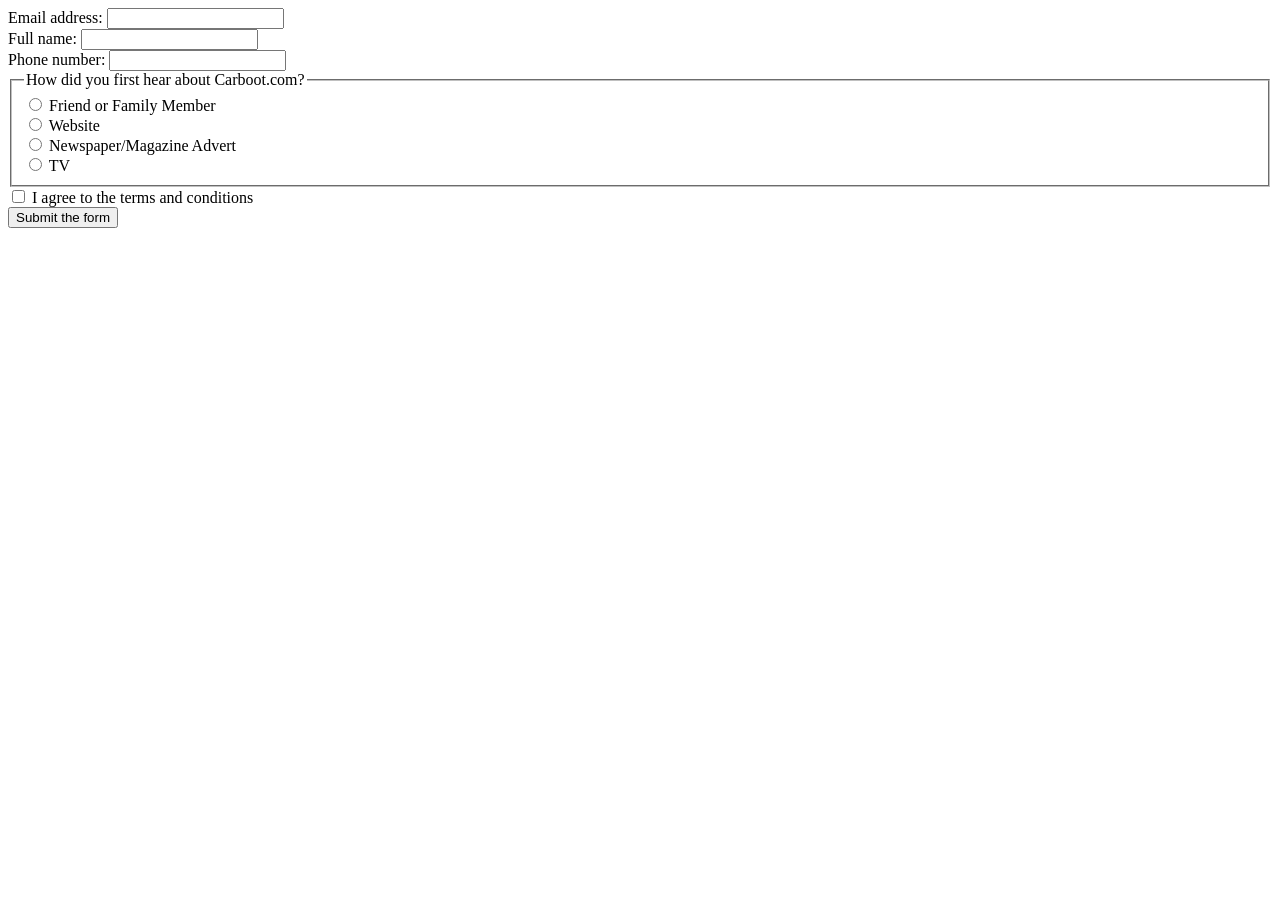
==== html-forms.html @ e1bf9a1c "initial commit" ====
<!DOCTYPE html>
<html>
<head>
<meta http-equiv="content-type" content="text/html;charset=utf-8">
<title>Sample HTML form</title>
</head>
<body>
  <form action="form-process.php" method="POST">
<div>
<label for="email">Email address:</label>
<input type="text" id="email" name="email">
</div>

<div>
<label for="fullname">Full name:</label>
<input type="text" id="fullname" name="fullname">
</div>

<div>
<label for="phone">Phone number:</label>
<input type="text" id="phone" name="phone">
</div>

<fieldset>
<legend>How did you first hear about Carboot.com?</legend>
<div>
   <input type="radio" id="friend" name="hear" value="friend">
   <label for="friend">Friend or Family Member</label>
</div>
<div>
   <input type="radio" id="website" name="hear" value="website">
   <label for="website">Website</label>
</div>
<div>
   <input type="radio" id="magazine" name="hear" value="magazine advert">
   <label for="magazine">Newspaper/Magazine Advert</label>
</div>
<div>
   <input type="radio" id="tv" name="hear" value="tv advert">
   <label for="tv">TV</label>
</div>
</fieldset>

<div>
  <input type="checkbox" id="terms" name="terms" value="agree">
  <label for="terms">I agree to the terms and conditions</label>
</div>

<input type="submit" value="Submit the form" name="submit">
</form>

</body>
</html>
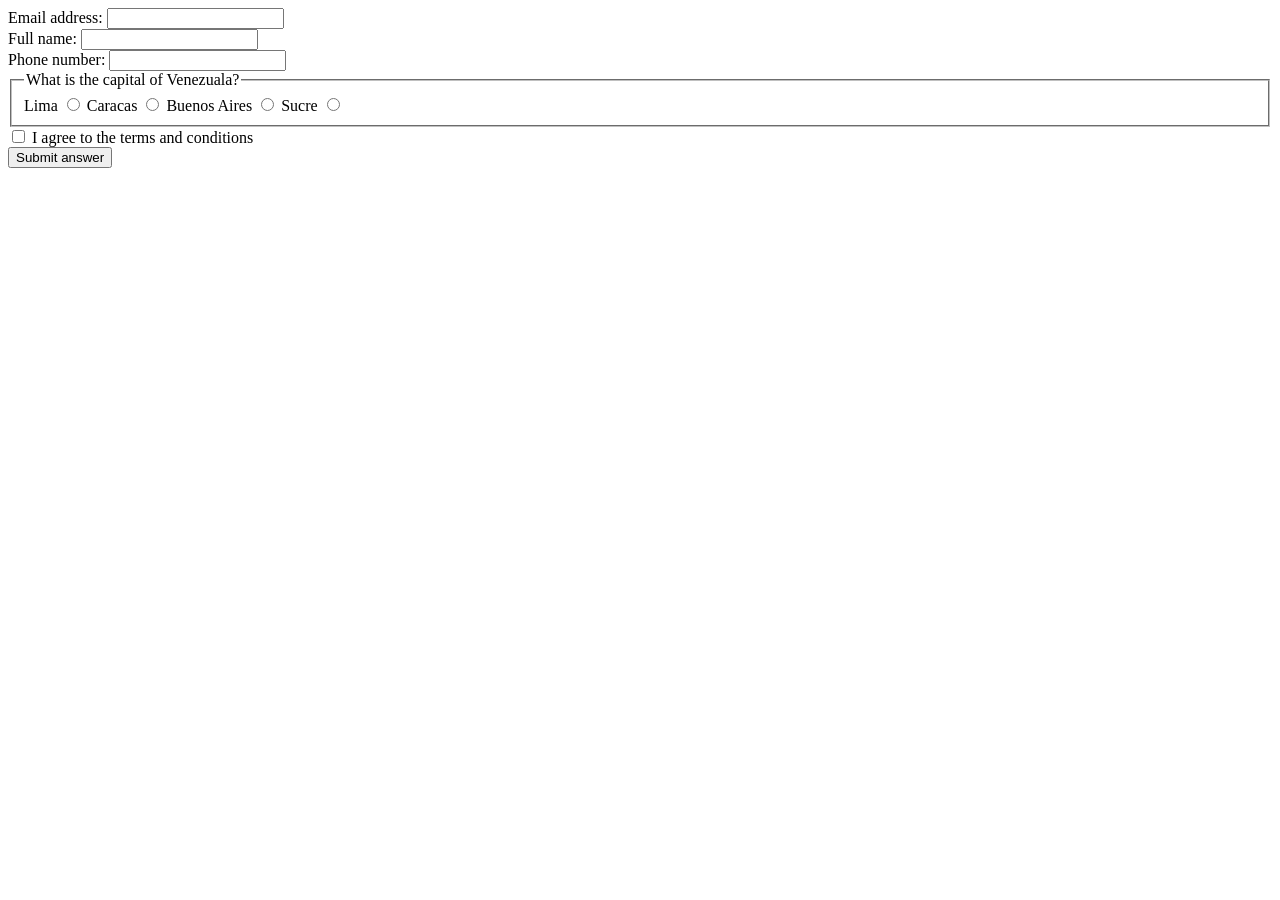
==== commit 86bcd887: "Update html-forms.html" ====
--- a/html-forms.html
+++ b/html-forms.html
@@ -5,7 +5,7 @@
 <title>Sample HTML form</title>
 </head>
 <body>
-  <form action="form-process.php" method="POST">
+  <form action="form-validate.php" method="POST">
 <div>
 <label for="email">Email address:</label>
 <input type="text" id="email" name="email">
@@ -22,31 +22,24 @@
 </div>
 
 <fieldset>
-<legend>How did you first hear about Carboot.com?</legend>
-<div>
-   <input type="radio" id="friend" name="hear" value="friend">
-   <label for="friend">Friend or Family Member</label>
-</div>
-<div>
-   <input type="radio" id="website" name="hear" value="website">
-   <label for="website">Website</label>
-</div>
-<div>
-   <input type="radio" id="magazine" name="hear" value="magazine advert">
-   <label for="magazine">Newspaper/Magazine Advert</label>
-</div>
-<div>
-   <input type="radio" id="tv" name="hear" value="tv advert">
-   <label for="tv">TV</label>
-</div>
+<legend>What is the capital of Venezuala?</legend>
+<label for="lima">Lima</label>
+<input type="radio" name="question" id="lima" value="Lima">
+<label for="caracas">Caracas</label>
+<input type="radio" name="question" id="caracas" value="Caracas">
+<label for="buenos">Buenos Aires</label>
+<input type="radio" name="question" id="buenos" value="Buenos Aires">
+<label for="sucre">Sucre</label>
+<input type="radio" name="question" id="sucre" value="Sucre">
 </fieldset>
+
 
 <div>
   <input type="checkbox" id="terms" name="terms" value="agree">
   <label for="terms">I agree to the terms and conditions</label>
 </div>
 
-<input type="submit" value="Submit the form" name="submit">
+<input type="submit" value="Submit answer" name="submit">
 </form>
 
 </body>
